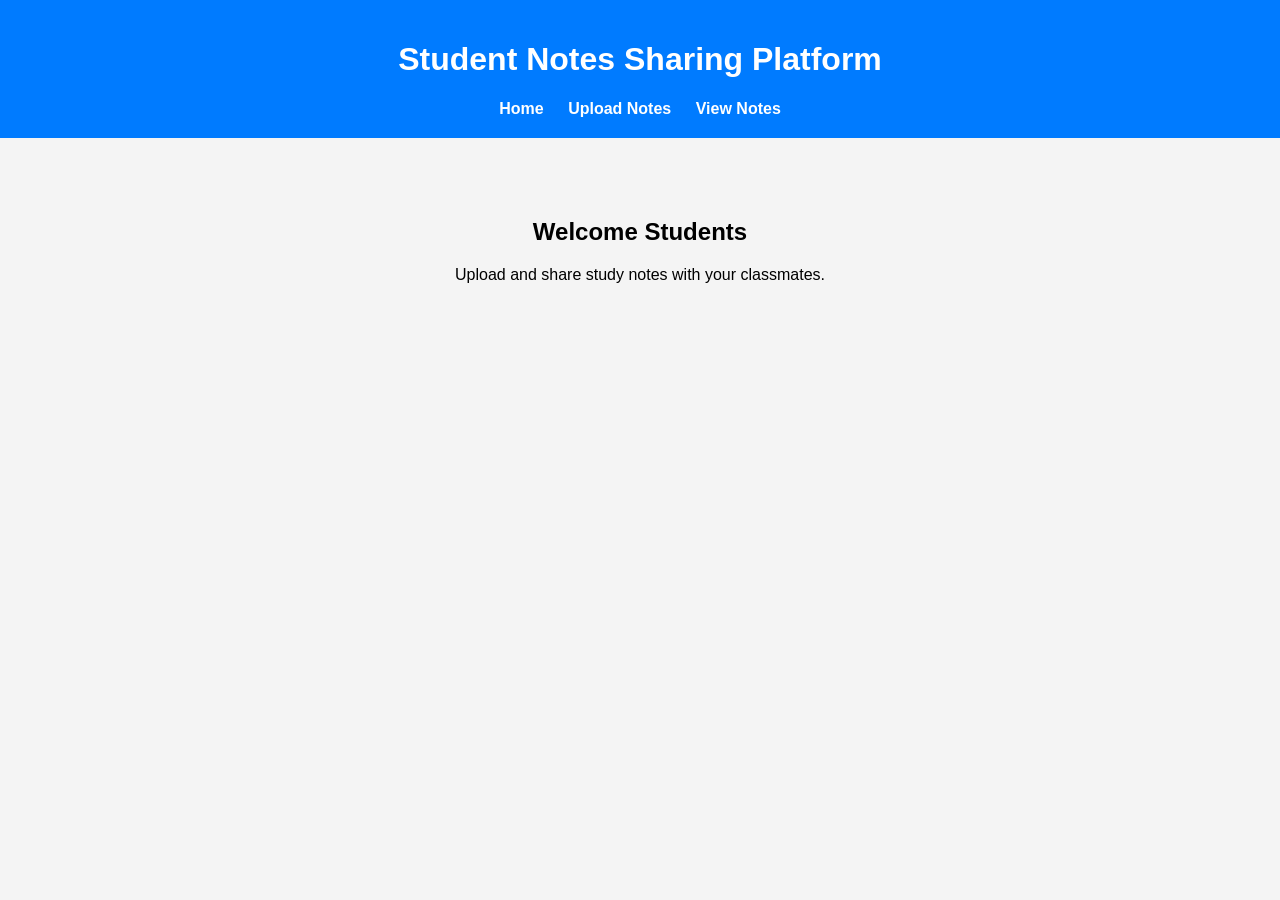
==== index.html @ 5855eb89 "Student Notes Sharing Platform project" ====
<!DOCTYPE html>
<html>
<head>
<title>Student Notes Sharing Platform</title>
<link rel="stylesheet" href="style.css">
</head>

<body>

<header>
<h1>Student Notes Sharing Platform</h1>

<nav>
<a href="index.html">Home</a>
<a href="upload.html">Upload Notes</a>
<a href="notes.html">View Notes</a>
</nav>

</header>

<section class="hero">

<h2>Welcome Students</h2>
<p>Upload and share study notes with your classmates.</p>

</section>

</body>
</html>
---- style.css ----
body{
font-family:Arial;
margin:0;
background:#f4f4f4;
}

header{
background:#007bff;
color:white;
padding:20px;
text-align:center;
}

nav a{
color:white;
margin:10px;
text-decoration:none;
font-weight:bold;
}

.hero{
text-align:center;
padding:60px;
}

.form-section{
display:flex;
justify-content:center;
margin-top:50px;
}

form{
background:white;
padding:30px;
border-radius:10px;
box-shadow:0 0 10px rgba(0,0,0,0.2);
}

input{
display:block;
margin:10px;
padding:10px;
width:250px;
}

button{
padding:10px 20px;
background:#28a745;
color:white;
border:none;
border-radius:5px;
cursor:pointer;
}

ul{
list-style:none;
padding:20px;
}

li{
background:white;
padding:15px;
margin:10px;
border-radius:8px;
}
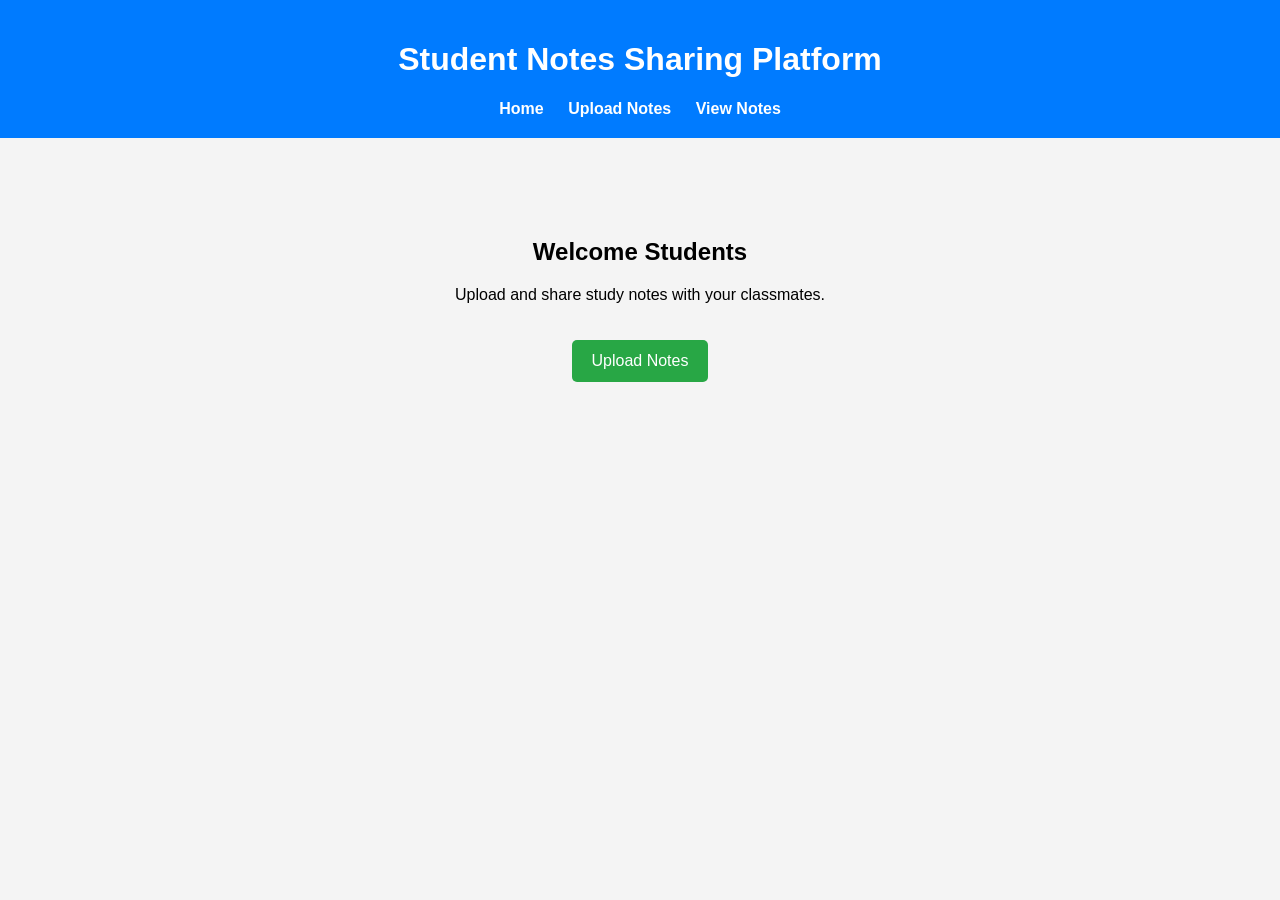
==== commit 77ca7dde: "Added Cloudinary upload system" ====
--- a/index.html
+++ b/index.html
@@ -1,29 +1,33 @@
 <!DOCTYPE html>
 <html>
+
 <head>
-<title>Student Notes Sharing Platform</title>
-<link rel="stylesheet" href="style.css">
+    <title>Student Notes Sharing Platform</title>
+    <link rel="stylesheet" href="style.css">
 </head>
 
 <body>
 
-<header>
-<h1>Student Notes Sharing Platform</h1>
+    <header>
+        <h1>Student Notes Sharing Platform</h1>
 
-<nav>
-<a href="index.html">Home</a>
-<a href="upload.html">Upload Notes</a>
-<a href="notes.html">View Notes</a>
-</nav>
+        <nav>
+            <a href="index.html">Home</a>
+            <a href="upload.html">Upload Notes</a>
+            <a href="notes.html">View Notes</a>
+        </nav>
 
-</header>
+    </header>
 
-<section class="hero">
+    <section class="hero">
 
-<h2>Welcome Students</h2>
-<p>Upload and share study notes with your classmates.</p>
+        <h2>Welcome Students</h2>
+        <p>Upload and share study notes with your classmates.</p>
 
-</section>
+        <a href="upload.html" class="btn">Upload Notes</a>
+
+    </section>
 
 </body>
+
 </html>
--- a/style.css
+++ b/style.css
@@ -1,65 +1,76 @@
-body{
-font-family:Arial;
-margin:0;
-background:#f4f4f4;
+body {
+    font-family: Arial;
+    margin: 0;
+    background: #f4f4f4;
 }
 
-header{
-background:#007bff;
-color:white;
-padding:20px;
-text-align:center;
+header {
+    background: #007bff;
+    color: white;
+    padding: 20px;
+    text-align: center;
 }
 
-nav a{
-color:white;
-margin:10px;
-text-decoration:none;
-font-weight:bold;
+nav a {
+    color: white;
+    margin: 10px;
+    text-decoration: none;
+    font-weight: bold;
 }
 
-.hero{
-text-align:center;
-padding:60px;
+.hero {
+    text-align: center;
+    padding: 80px;
 }
 
-.form-section{
-display:flex;
-justify-content:center;
-margin-top:50px;
+.btn {
+    display: inline-block;
+    margin-top: 20px;
+    padding: 12px 20px;
+    background: #28a745;
+    color: white;
+    text-decoration: none;
+    border-radius: 5px;
 }
 
-form{
-background:white;
-padding:30px;
-border-radius:10px;
-box-shadow:0 0 10px rgba(0,0,0,0.2);
+.form-section {
+    display: flex;
+    justify-content: center;
+    margin-top: 50px;
 }
 
-input{
-display:block;
-margin:10px;
-padding:10px;
-width:250px;
+form {
+    background: white;
+    padding: 30px;
+    border-radius: 10px;
+    box-shadow: 0 0 10px rgba(0, 0, 0, 0.2);
 }
 
-button{
-padding:10px 20px;
-background:#28a745;
-color:white;
-border:none;
-border-radius:5px;
-cursor:pointer;
+input {
+    display: block;
+    margin: 10px;
+    padding: 10px;
+    width: 250px;
 }
 
-ul{
-list-style:none;
-padding:20px;
+button {
+    padding: 10px 20px;
+    background: #28a745;
+    color: white;
+    border: none;
+    border-radius: 5px;
+    cursor: pointer;
 }
 
-li{
-background:white;
-padding:15px;
-margin:10px;
-border-radius:8px;
+ul {
+    list-style: none;
+    padding: 20px;
+}
+
+li {
+    background: white;
+    padding: 15px;
+    margin: 10px;
+    border-radius: 8px;
+    box-shadow: 0 0 5px rgba(0, 0, 0, 0.1);
 }
